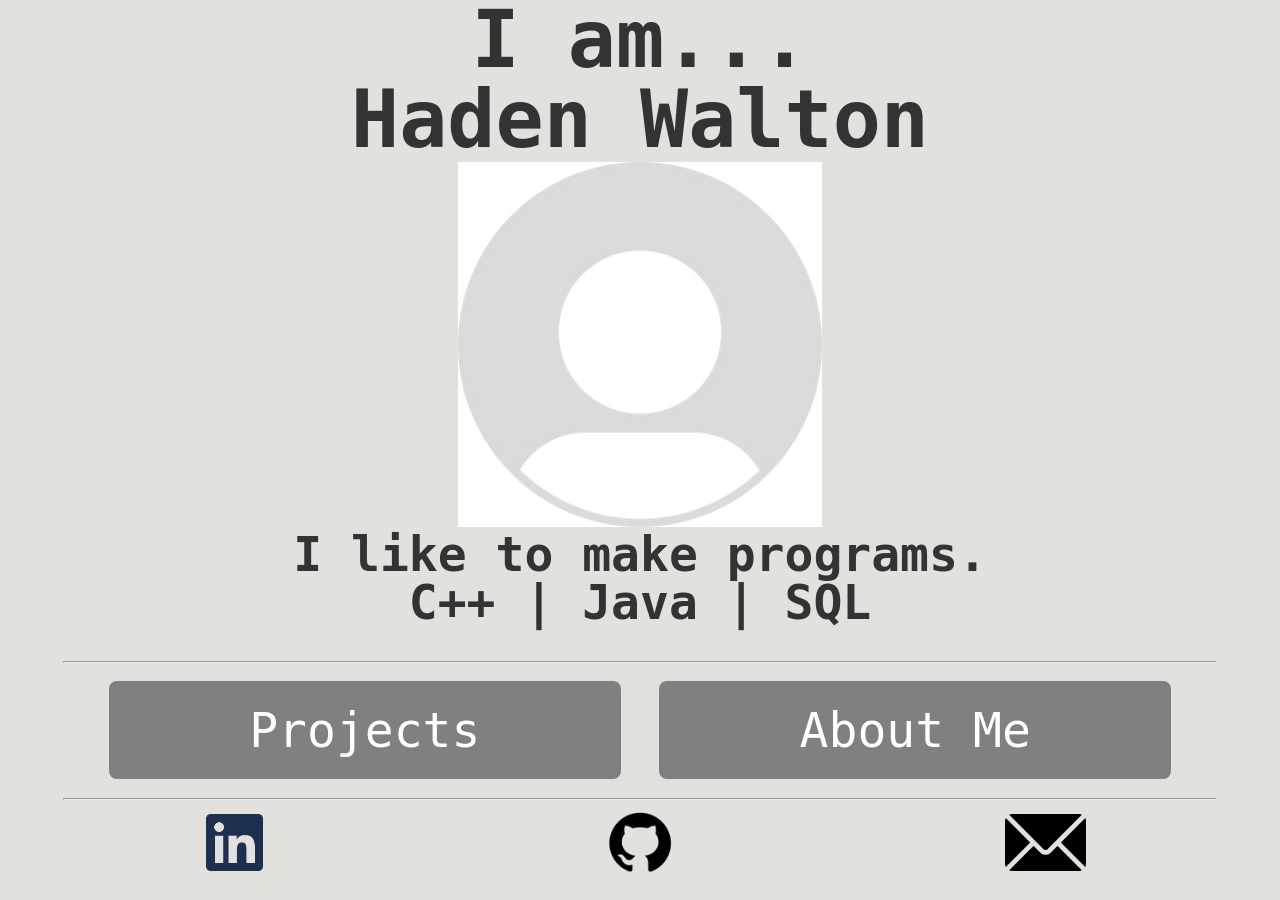
==== index.html @ 45d7c9c9 "Uploaded my web design project portfolio." ====
<!DOCTYPE html>
<html lang="en">
  <head>
    <meta charset="UTF-8">
    <meta name="viewport" content="width=device-width, initial-scale=1.0">
    <meta http-equiv="X-UA-Compatible" content="ie=edge">
    <title>Haden Walton Portfolio</title>
    <link rel="stylesheet" href="style.css">
    <style>

      /*Small screen support*/
      @media screen and (min-width:320px) {
        body {
          /* background-color: #c29718; */
          grid-template-rows: 15% 40% 40% 5%;
          line-height: 1;
        }

        /*Row 1*/
        header h1 {
            font-size: clamp(3.0em, 10vw, 3.25rem);  
        }

        /*Row 2*/
        section img {
          height: 75%;
        }

        /*Row 3*/
        nav ul li a {
          font-size: 4rem;
        }
        
        /*Row 4*/
        footer ul li img {
          width: 75%;
        }

      }

      /*Medium screen support*/
      @media screen and (min-width:712px) {
        body {
          /* background-color: #5413a8; */
          grid-template-rows: 20% 50% 20% 5%;
        }
        /*Row 1*/
        header h1 {
          font-size: 5.0rem;
        }

        /*Row 2*/
        section h2 {
          font-size: 3.0rem;
        }

        section h2 p {
          font-size: 2.0rem;
        }

        section img {
          height: 75%;
        }

        /*Row 3*/
        nav ul li a {
          font-size: 2.0rem;
        }

        /*Row 4*/
        footer ul li img {
          width: 50%;
        }
      }

      /* Large screen support*/
      @media screen and (min-width:992px) {
        body {
          /* background-color: #c4a2a2; */
          grid-template-rows: 20% 60% 15% 5%;
        }

        /*Row 1*/
        header h1 {
          font-size: 5.0rem;
        }

        /*Row 2*/
        section h2 {
          font-size: 3.0rem;
        }

        section h2 p {
          font-size: 2.0rem;
        }

        section img {
          height: 75%;
        }

       /*Row 3*/
        nav ul {
          list-style: none;
          display: flex;
          flex-direction: row;
          align-items: center;
          justify-content: center;
          margin: 0 auto;
        }

        nav ul li {
          width: 40%;
          height: 90%;
          list-style: none;
          text-align: center;
          cursor: pointer;
          border-radius: 8px;
          transition: 0.3s;
          margin: 1.5%;
          display: flex;
          justify-content: center;
          align-items: center;
        }

        nav ul li a {
          font-size: 3.0rem;
        }

        /*Row 4*/
        footer ul li img {
          width: 20%;
        }
      }
      
    </style>
  </head>
  <body>

    <!-- Row 1 -->
    <header>
      <h1>I am... <br>
        <span class="fadeIn">Haden Walton</span>
      </h1>
    </header>

    <!-- Row 2 -->
    <section class="fadeInLate">
      <img src="Images/Default_pfp.jpg" alt="Profile Picture">
      <h2>I like to make programs.<br>
        <span class="roundAbout">C++ | Java | SQL</span>
      </h2>
    </section>

    <!-- Row 3 -->
    <nav class="fadeInLater">
      <hr>
      <ul>
        <li><a href="projects.html">Projects</a></li>
        <li><a href="about.html">About Me</a></li>
      </ul>
      <hr>
    </nav>

    <!-- Row 4 -->
    <footer class="fadeInLater">
      <ul>
        <li><a href="https://www.linkedin.com/in/haden-w-87440617a/"><img src="Images/linkedin-brands-solid.png" alt="LinkedIn"></a></li>
        <li><a href="https://github.com/HadenWalton12"><img src="Images/GitHub_Invertocat_Black_Clearspace.png" alt="Github"></a></li>
        <li><a href="mailto:h_walton@fanshaweonline.ca"><img src="Images/email.png" alt="Email"></a></li>
      </ul>
    </footer>

  </body>
</html>
---- style.css ----
*{
    margin:0;
    padding:0;
}

body{
    color: #333;
    background-color: #e2e1de;

    font-family: monospace;
    height: 90vh;
    font-size: 16px;    
    font-weight: bold;

    text-align: center;  
    display:  grid;
    justify-content: center;
}

h2 li{
    list-style: none;
}


section p {
    width: 80%;
    text-align: center;
    max-width: fit-content;
    margin: 0 auto;
}
/*Nav Menu Style*/
nav{
    width: 100%;
    height: 100%;
}

nav ul{
    list-style: none;
    display: flex;
    flex-direction: column;
    align-items: center;

    width: 100%;
    height: 90%;
}

/* Where I got styling from
https://uiverse.io/Mhyar-nsi/tiny-wasp-99
*/
nav ul li{
    background-color: #808080;
    color: white;
    
    width: 80%;
    height: 50%;

    list-style: none;
    text-align: center;
  
    cursor: pointer;
    border-radius: 8px;
    transition: 0.3s; 
    
    margin: 1.0%;
    
    /*Aligns a centre of li*/
    display: flex;
    justify-content: center; 
    align-items: center;   
}

nav ul li:hover {
  background-color: #5e5757;
  box-shadow: 0 0 0 5px #504848;
  color: #fff;
}

nav ul li a{
    color: white;
    font-weight: normal;
    text-decoration: none;
    font-size: 1.5rem;
    display: flex;
    justify-content: center; 
    align-items: center;   
    width: 100%;
    height: 100%;
}

nav hr{
    margin: auto;
    width: 90%;
    margin-top: 1%;
    margin-bottom: 1%;
}

/*Footer*/

footer{
    margin: 2.5%;
}

footer li{
    list-style: none;
}
footer ul{
    display: grid;
    justify-content:  start;
    grid-template-columns:1.0fr 1.0fr 1.0fr ;
}


footer ul li img:hover {
    transform: scale(1.4); 
    position: relative;
    z-index: 1; 
}


/*Animations*/

@keyframes fadeIn {
    from { opacity: 0; }
    to   { opacity: 1; }
}

.fadeIn {
    animation: fadeIn 1s ease-in ;
}

.fadeInLate {
    animation: fadeIn 1s ease-in ;
    animation-delay: 1s;
    opacity: 0; 
    animation-fill-mode: forwards;
}

.fadeInLater {
    animation: fadeIn 1s ease-in ;
    animation-delay: 2s;
    opacity: 0; 
    animation-fill-mode: forwards;
}

@keyframes spin {
    0% {
        opacity: 0;
        transform: rotate(0deg);
    }
    100% {
        transform: rotate(360deg);
    }
}

.roundAbout{
    display: inline-block; 
    transform-origin: center;
    animation: spin 1s linear;
    animation-delay: 3s;
    opacity: 1;
    animation-fill-mode: backwards;
}
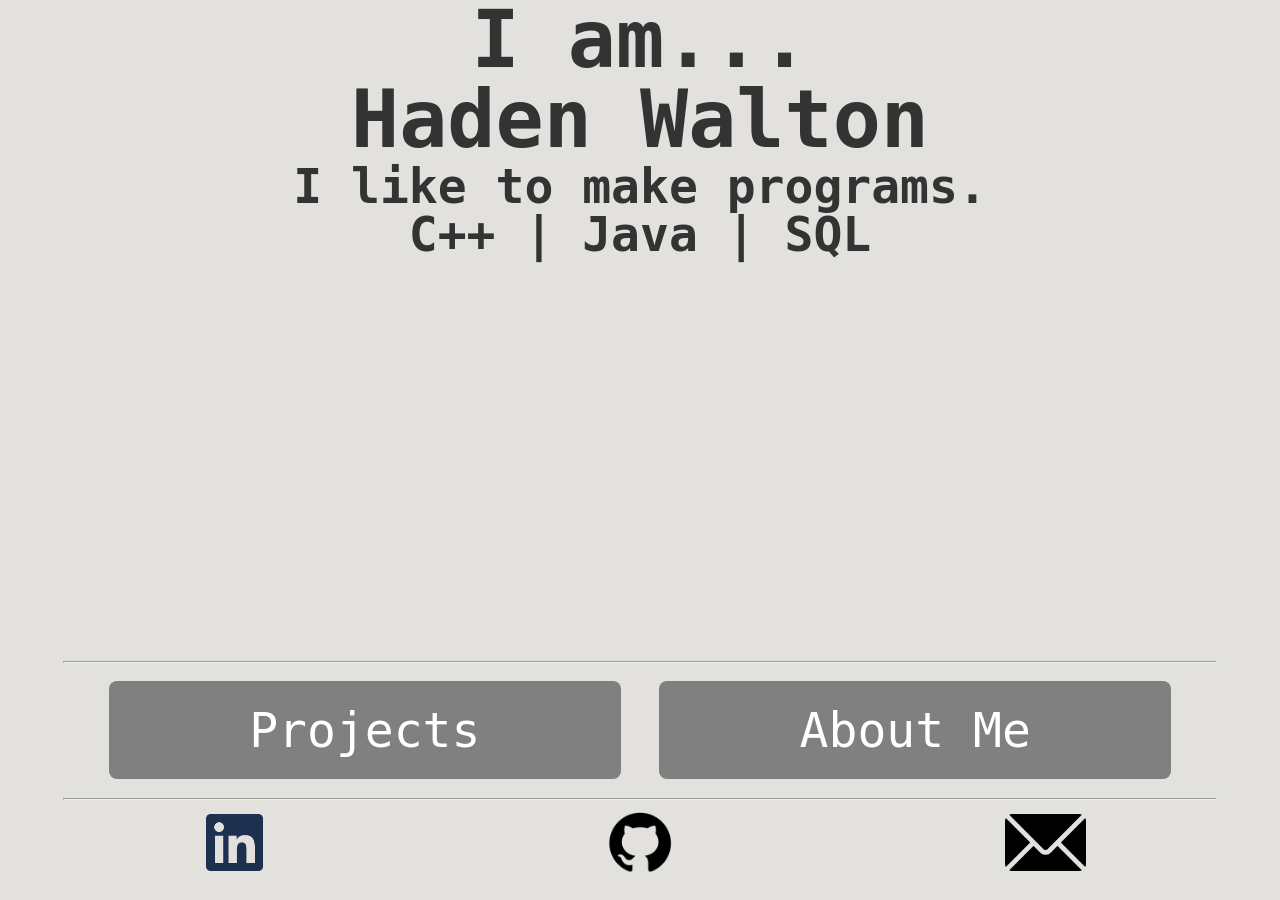
==== commit edefbff7: "Update index.html" ====
--- a/index.html
+++ b/index.html
@@ -145,7 +145,6 @@
 
     <!-- Row 2 -->
     <section class="fadeInLate">
-      <img src="Images/Default_pfp.jpg" alt="Profile Picture">
       <h2>I like to make programs.<br>
         <span class="roundAbout">C++ | Java | SQL</span>
       </h2>
@@ -171,4 +170,4 @@
     </footer>
 
   </body>
-</html>+</html>
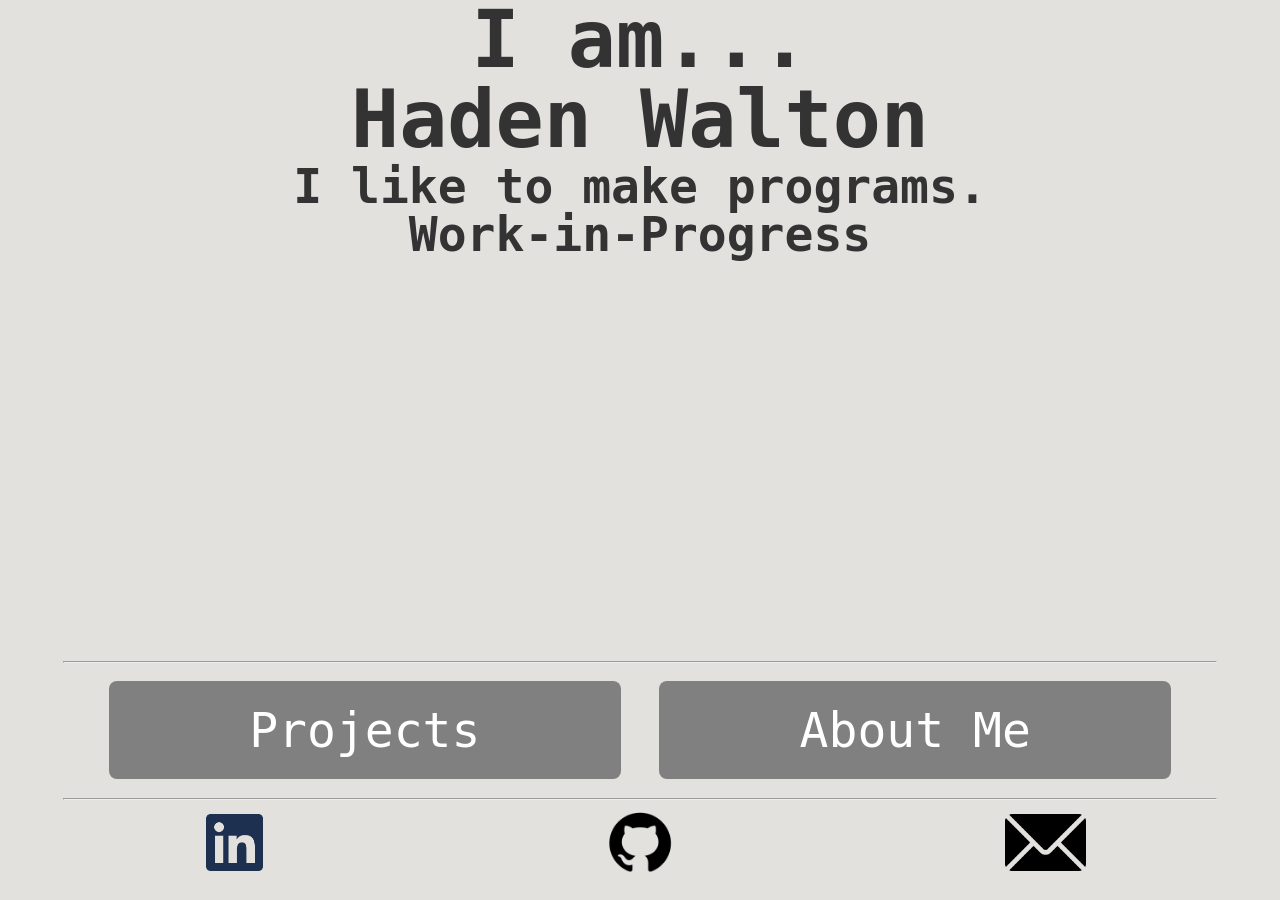
==== commit a91a14bd: "Minor changes 1 - Changed mail-to 2 - Removed profile picture 3 - Adjusted about 4 - Removed dummy l" ====
--- a/index.html
+++ b/index.html
@@ -12,7 +12,7 @@
       @media screen and (min-width:320px) {
         body {
           /* background-color: #c29718; */
-          grid-template-rows: 15% 40% 40% 5%;
+          grid-template-rows: 15% 20% 60% 5%;
           line-height: 1;
         }
 
@@ -42,7 +42,7 @@
       @media screen and (min-width:712px) {
         body {
           /* background-color: #5413a8; */
-          grid-template-rows: 20% 50% 20% 5%;
+          grid-template-rows: 20% 20% 50% 10%;
         }
         /*Row 1*/
         header h1 {
@@ -146,10 +146,9 @@
     <!-- Row 2 -->
     <section class="fadeInLate">
       <h2>I like to make programs.<br>
-        <span class="roundAbout">C++ | Java | SQL</span>
+        <span class="roundAbout">Work-in-Progress</span>
       </h2>
     </section>
-
     <!-- Row 3 -->
     <nav class="fadeInLater">
       <hr>
@@ -165,7 +164,7 @@
       <ul>
         <li><a href="https://www.linkedin.com/in/haden-w-87440617a/"><img src="Images/linkedin-brands-solid.png" alt="LinkedIn"></a></li>
         <li><a href="https://github.com/HadenWalton12"><img src="Images/GitHub_Invertocat_Black_Clearspace.png" alt="Github"></a></li>
-        <li><a href="mailto:h_walton@fanshaweonline.ca"><img src="Images/email.png" alt="Email"></a></li>
+        <li><a href="mailto:waltonhaden@gmail.com"><img src="Images/email.png" alt="Email"></a></li>
       </ul>
     </footer>
 
